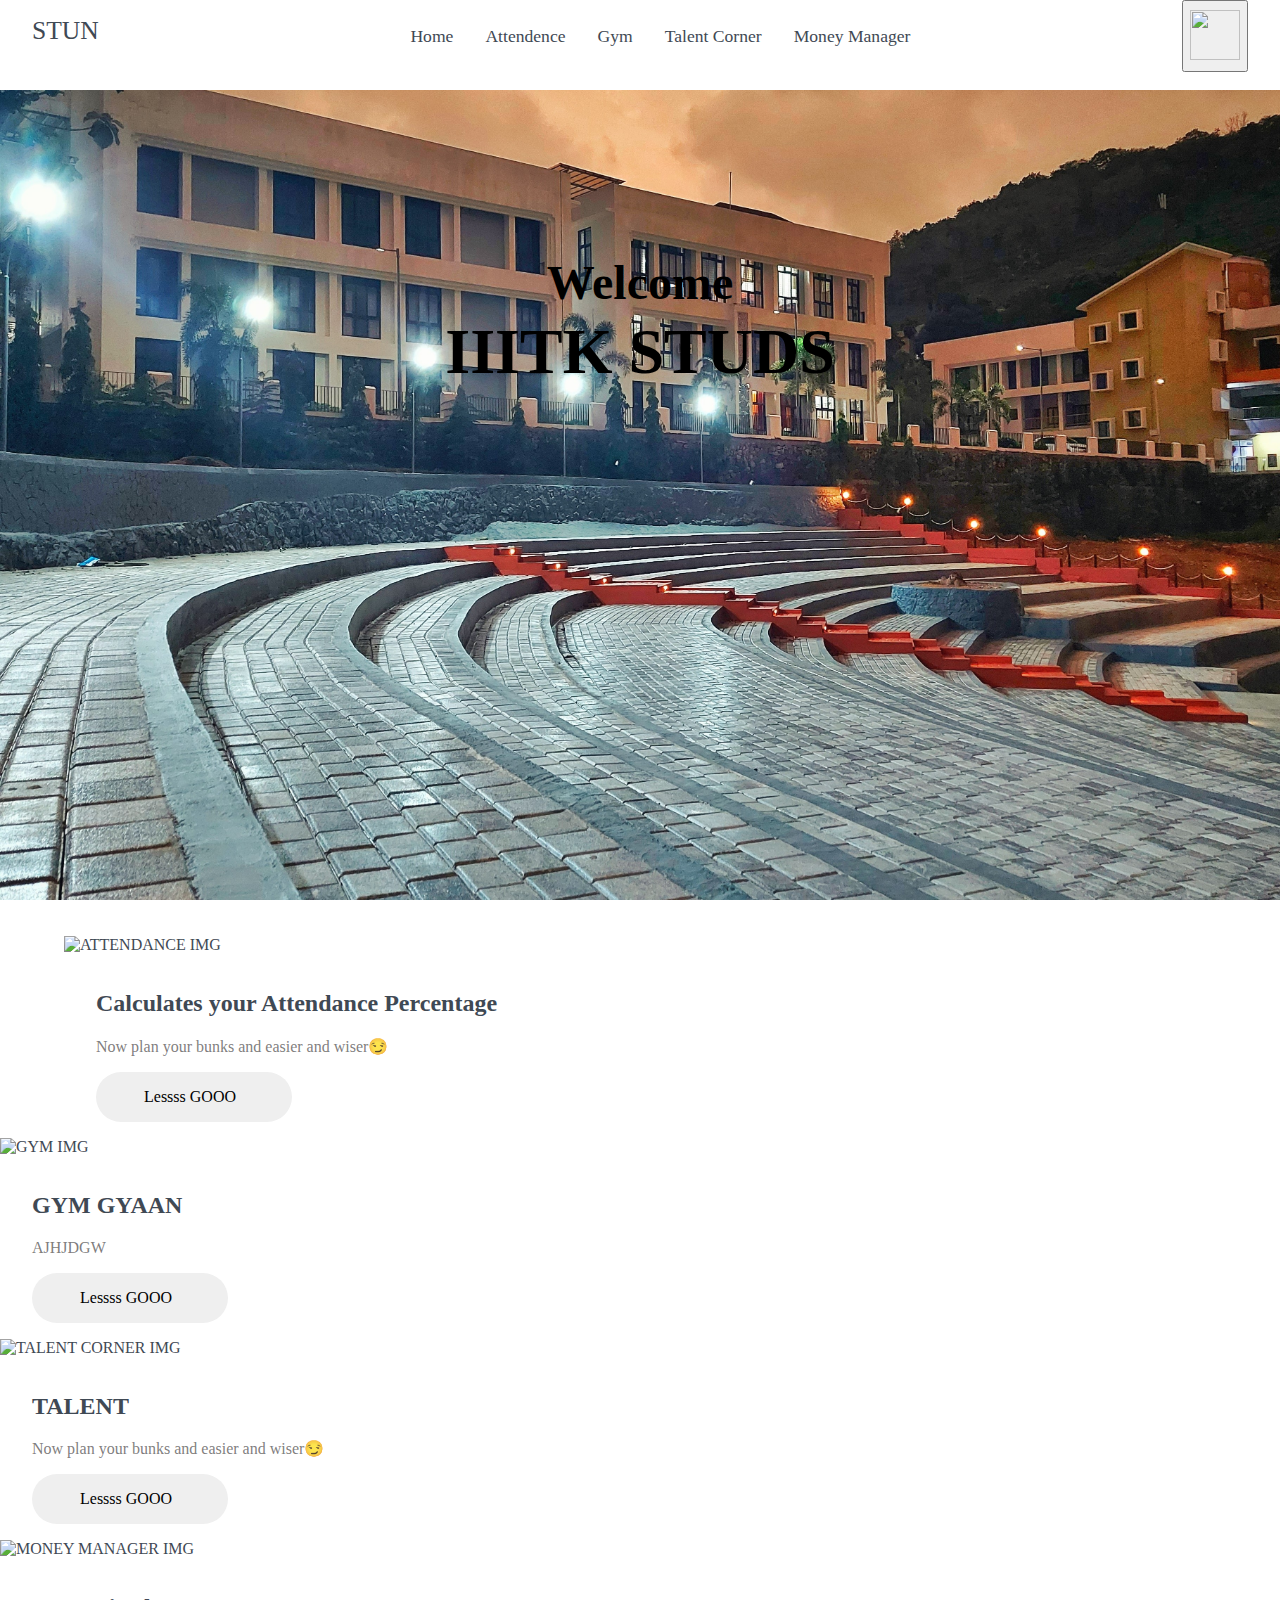
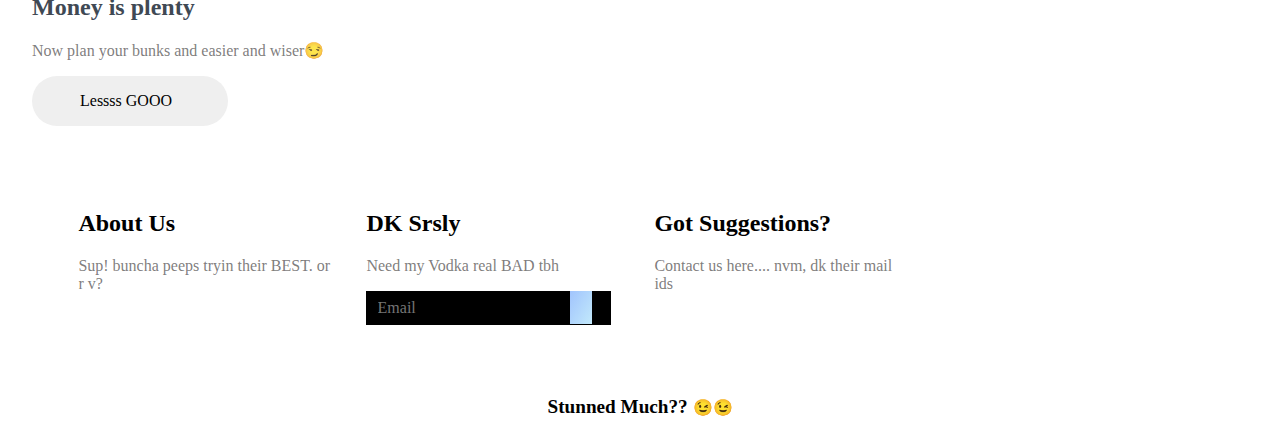
==== landingPg.html @ b0395a04 "Made UI changes" ====
<!DOCTYPE html>
<head>
    <meta charset="UTF-8" />
    <meta http-equiv="X-UA-Compatible" content="IE=edge" />
    <meta name="viewport" content="width=device-width, initial-scale=1.0" />
    <link rel="stylesheet" href="style.css" />
    <title>Stun</title>
    <script src="script.js"></script>
    <!-- Font Awesome Icons -->
    <link rel="stylesheet" href="./CSS/all.css">


    <!-- --------- Owl-Carousel ------------------->
    <link rel="stylesheet" href="./CSS/owl.carousel.min.css">
    <link rel="stylesheet" href="./CSS/owl.theme.default.min.css">

    <!-- ------------ AOS Library ------------------------- -->
    <link rel="stylesheet" href="./CSS/aos.css">

    <!-- Custom Style   -->
    <link rel="stylesheet" href="./CSS/style.css">
    <link rel="stylesheet" href="./CSS/style1.css">

</head>
<body>
    <!-- ----------------------------  Navigation ---------------------------------------------- -->

    <nav class="nav">
        <div class="nav-menu flex-row">
            <div class="nav-brand">
                <a href="#" class="text-gray">STUN</a>
            </div>
            <div class="toggle-collapse">
                <div class="toggle-icons">
                    <i class="fas fa-bars"></i>
                </div>
            </div>
            <div>
                <ul class="nav-items">
                    <li class="nav-link">
                        <a href="#home">Home</a>
                    </li>                   
                    <li class="nav-link">
                        <a href="#attendance">Attendence</a>
                    </li>
                    <li class="nav-link">
                        <a href="#gym">Gym</a>
                    </li>
                    <li class="nav-link">
                        <a href="#talentcorner">Talent Corner</a>
                    </li>
                    <li class="nav-link">
                        <a href="#money">Money Manager</a>
                    </li>
                </ul>
            </div>
            <button id="theme_button">
                <img src="images/dark-mode.png" height="50" width="50"/>
            </button>
            <!-- dark theme-->
        </div>
    </nav>

    <!-- ------------x---------------  Navigation --------------------------x------------------- -->

    <!----------------------------- Main Site Section ------------------------------>

    <main>

    <!------------------------ Site Quote ---------------------->
    <section class ="home">
    <section class="site-title">
        <div class="site-background" data-aos="fade-up" data-aos-delay="100">
            <h3 class="t1">Welcome</h3>
            <h1>IIITK STUDS</h1>
        </div>
    </section>
</section>
    <!------------x----------- Site Quote ----------x----------->
    
        <br> <br>
    <!-- ---------------------- Site Content -------------------------->
    <section id = "attendance">
          <section class="container">
            <!-- <div class="site-content"> -->
                <div class="posts">                     
                     <div class="post-content" data-aos="fade-right" data-aos-delay="200">
                        <a href="##" target="_blank">                    
                         <div class="post-image">
                            
                                <img src="./images/attendance.jpg" class="img" alt="ATTENDANCE IMG" height="300" width="300">
                                                       
                         </div>
                        </div>  
                         <div class="post-title">       
                            <h2> Calculates your Attendance Percentage </h2>                     
                            <p> Now plan your bunks and easier and wiser😏 </p>   
                            <button class="btn post-btn">Lessss GOOO &nbsp; <i class="fas fa-arrow-right"></i></button>                    
                         </div> 
                        </a>                                        
                     
                    </section>                  
                    <!-- ================================================ -->
                    <section id = "gym">
                    <div class="post-content" data-aos="fade-left" data-aos-delay="200">
                        <a href="##" target="_blank">                      
                         <div class="post-image">
                            <div>
                                <img src="./images/gym.png" class="img" alt="GYM IMG" height="300" width="300">
                            </div>                            
                         </div> 
                         <div class="post-title">       
                            <h2> GYM GYAAN </h2>                     
                            <p> AJHJDGW </p>     
                            <button class="btn post-btn">Lessss GOOO &nbsp; <i class="fas fa-arrow-right"></i></button>                          
                         </div>  
                        </a>                       
                    </div>
                </section>
                    <!-- ================================================ -->
                    <section id = "talentcorner">
                    <div class="post-content" data-aos="fade-right" data-aos-delay="200">
                        <a href="##" target="_blank">  
                         <div class="post-image">
                            <div>
                                <img src="./images/talent.jpg" class="img" alt="TALENT CORNER IMG" height="400" width="700">
                            </div>                            
                         </div>
                         <div class="post-title">       
                            <h2> TALENT </h2>                     
                            <p> Now plan your bunks and easier and wiser😏 </p>    
                            <button class="btn post-btn">Lessss GOOO &nbsp; <i class="fas fa-arrow-right"></i></button>                           
                         </div>
                        </a>                           
                    </div>
                </section>
                    <!-- ================================================ -->
                    <section id="money">
                    <div class="post-content" data-aos="fade-left" data-aos-delay="200">
                        <a href="moneyPg.html" target="_blank">  
                         <div class="post-image">
                            <div>
                                <img src="./images/money.jpg" class="img" alt="MONEY MANAGER IMG" height="200" width="300">
                            </div>                            
                         </div>  
                         <div class="post-title">       
                            <h2> Money is plenty </h2>                     
                            <p> Now plan your bunks and easier and wiser😏 </p>    
                            <button class="btn post-btn">Lessss GOOO &nbsp; <i class="fas fa-arrow-right"></i></button>                           
                         </div>   
                        </a>                      
                    </div>
                </section>
                    <!-- ================================================ -->              
                </div>
                
           <!-- </div> -->
        </section>

        <!-- -----------x---------- Site Content -------------x------------>

    </main>

    <!---------------x------------- Main Site Section ---------------x-------------->

    <!-- --------------------------- Footer ---------------------------------------- -->

    <footer class="footer">
        <div class="container">
            <div class="about-us" data-aos="fade-right" data-aos-delay="200">
                <h2>About Us</h2>
                <p>Sup! buncha peeps tryin their BEST. or r v?</p>
            </div>
            <div class="newsletter" data-aos="fade-right" data-aos-delay="200">
                <h2>DK Srsly</h2>
                <p>Need my Vodka real BAD tbh</p>
                <div class="form-element">
                    <input type="text" placeholder="Email"><span><i class="fas fa-chevron-right"></i></span>
                </div>
            </div>
            <div class="follow" data-aos="fade-left" data-aos-delay="200">
                <h2>Got Suggestions?</h2>
                <p>Contact us here.... nvm, dk their mail ids</p>
                <div class="social text-gray">
                    <a href="https://www.instagram.com/nnl.keerthana/" target="_blank"><i class="fab fa-instagram"></i></a>
                    <a href="#" target="_blank"><i class="fab fa-twitter"></i></a>
                    <a href="https://www.youtube.com/channel/UCWtml6I-F-uor3_8XNtF2CA" target="_blank"><i class="fab fa-youtube"></i></a>
                    <a href="https://www.linkedin.com/in/keerthana-n-377a0b229" target="_blank"><i class="fab fa-linkedin"></i></a>
                    <a href="https://github.com/NNL-Keerthana" target="_blank"><i class="fab fa-github"></i></a>
                </div>
            </div>
        </div>
        <div class="rights flex-row">
            <h4 class="white">                
                <big> Stunned Much?? </big> 😉😉
            </h4>                
        </div>
        </div>
        <div class="move-up">
            <span><i class="fas fa-arrow-circle-up fa-2x"></i></span>
        </div>
    </footer>

    <!-- -------------x------------- Footer --------------------x------------------- -->

    <!-- Jquery Library file -->
    <script src="./js/Jquery3.4.1.min.js"></script>

    <!-- --------- Owl-Carousel js ------------------->
    <script src="./js/owl.carousel.min.js"></script>

    <!-- ------------ AOS js Library  ------------------------- -->
    <script src="./js/aos.js"></script>

    <!-- Custom Javascript file -->
    <script src="./js/main.js"></script>

    <script src="./js/script.js"></script>
</body>
---- CSS/style.css ----
@import url('../css/fonts.css');


html, body{
    margin: 0%;
    box-sizing: border-box;
    overflow-x: hidden;
}

:root{

    /*      Theme colors        */
    --text-gray: #3f4954;
    --text-light : #686666da;
    /* --bg-color: #0f0f0f;
    --white: #ffffff; */
    --midnight: #104f55; 

    /* gradient color   */
    --sky: linear-gradient(120deg, #a1c4fd 0%, #c2e9fb 100%);

    /*      theme font-family   */
    --Abel: 'Abel', cursive;
    --Anton: 'Anton', cursive;
    --Josefin : 'Josefin', cursive;
    --Lexend: 'Lexend', cursive;
    --Livvic : 'Livvic', cursive;
}


/* ---------------- Global Classes ---------------*/

a{
    text-decoration: none;
    color: var(--text-gray);
}

.flex-row{
    display: flex;
    flex-direction: row;    
    flex-wrap: wrap;
}

ul{
    list-style-type: none;
}

h1{
    font-family: var(--Lexend);
    font-size: 4rem;
}

h2{
    font-family: var(--Lexend);
}

h3{
    font-family: var(--Abel);
    font-size: 1.5rem;
}

h3.t1{
    font-family: var(--Abel);
    font-size: 3rem;
}

button.btn{
    border: none;
    border-radius: 2rem;
    padding: 1rem 3rem;
    font-size: 1rem;
    font-family: var(--Livvic);
    cursor: pointer;
}

span{
    font-family: var(--Abel);
}

.container{
    margin: 0 5vw;
}

.text-gray{
    color: var(--text-gray);
}

.white{
    color: var(--white);
}

p{
    font-family: var(--Lexend);
    color: var(--text-light);
}


/* ------x------- Global Classes -------x-------*/

/* --------------- navbar ----------------- */

.nav{
    background: white;
    padding: 0 2rem;
    height: 0rem;
    min-height: 10vh;
    overflow: hidden;
    transition: height 1s ease-in-out;
}

.nav .nav-menu{    
    justify-content: space-between;
}

.nav .toggle-collapse{
    position: absolute;
    top: 0%;
    width: 90%;
    cursor: pointer;
    display: none;
}

.nav .toggle-collapse .toggle-icons{
    display: flex;
    justify-content: flex-end;
    padding: 1.7rem 0;
}

.nav .toggle-collapse .toggle-icons i{
    font-size: 1.4rem;
    color: var(--text-gray);
}

.collapse{
    height: 30rem;
}

.nav .nav-items{
    display: flex;
    margin: 0;
}

.nav .nav-items .nav-link{
    padding: 1.6rem 1rem;
    font-size: 1.1rem;
    position: relative;
    font-family: var(--Abel);
    font-size: 1.1rem;
}

.nav .nav-items .nav-link:hover{
    background-color: var(--midnight);
}

.nav .nav-items .nav-link:hover a{
    color: var(--white);
}

.nav .nav-brand a{
    font-size: 1.6rem;
    padding: 1rem 0;
    display: block;
    font-family: var(--Lexend);
    font-size: 1.6rem;
}

.nav .social{
    padding: 1.4rem 0
}

.nav .social i{
    padding: 0 .2rem;
}

.nav .social i:hover{
    color: #a1c4cf;
}

/*
.dropdown {
    float: left;
    overflow: hidden;
  }
  
  .dropdown .dropbtn {
    border: none;
    outline: none;
    padding-top: 1.6rem;
    font-size: 1.1rem;
    background-color: white;
    position: relative;
    color: var(--text-gray);
    font-family: var(--Abel);
    margin: 0;
  }
  
  .navbar a:hover, .dropdown:hover .dropbtn {
    background-color: var(--midnight);
    color: var(--white);
  }
  
  .dropdown-content {
    display: none;
    position: absolute;
    background-color: #6561aa;
    min-width: 160px;
    box-shadow: 0px 8px 16px 0px rgba(0,0,0,0.2);
    z-index: 1;
  }
  
  .dropdown-content a {
    float: none;
    color: black;
    padding: 12px 16px;
    text-decoration: none;
    display: block;
    text-align: left;
  }
  
  .dropdown-content a:hover {
    background-color: #ddd;
  }
  
  .dropdown:hover .dropdown-content {
    display: block;
  } */

/* -------x------- navbar ---------x------- */


/* ----------------- Main Content----------- */

/* --------------- Site title ---------------- */
main .site-title{
    background: url('/images/Oat.jpeg');
    background-size: cover;
    height: 90vh;
    display: flex;
    justify-content: center;
}

main .site-title .site-background{
    padding-top: 10rem;
    text-align: center;
}

main .site-title h1, h3{
    margin: .3rem;
}

/* --------x------ Site title --------x------- */

/* --------------- Blogpage title ---------------- */
main .blogpage-title{
    background-size: cover;
    height: 55vh;
    display: flex;
    justify-content: center;
}

main .blogpage-title .blogpage-background{
    padding-top: 10rem;
    text-align: center;
}

main .blogpage-title h3{
    margin: .3rem;
}

/* --------x------ Blogpage title --------x------- */

/* ---------------- Site Content ----------------*/
/*
main .site-content{
    display: grid;
    grid-template-columns: 70% 30%;
}
*/
main .post-content{
    width: 100%;    
}

main .site-content .post-content > .post-image, .post-title{
    padding: 1rem 2rem;
    position: relative;
}

main .site-content .post-content > .post-image .post-info{
    background: var(--sky);
    padding: 1rem;
    position: absolute;
    bottom: 0%;
    left: 20vw;
    border-radius: 3rem;
}

main .site-content .post-content > .post-image > div{
    overflow: hidden;
}

main .site-content .post-content > .post-image .img{
    transition: all 1s ease;    
}  

main .site-content .post-content > .post-image .img:hover{
    transform: scale(1.1);
}

main .post-content .post-title a{
    font-family: var(--Anton);
    font-size: 1.5rem;
}

.site-content .post-content .post-title .post-btn{
    border-radius: 0;
    padding: .7rem 1.5rem;
    background: var(--sky);
}

/* -------x-------- Site Content --------x-------*/

/* ---------------- Blog Page Content ----------------*/

.blogpage-content{
    margin-bottom: 20px;
}

.date{
    color: black;
    letter-spacing: 0.2rem;
    text-transform: uppercase;
    font-weight: 600;
}

.para{
    border-left: 5px solid #2370a5;
    padding-left: 5px;
}



/* --------x-------- Blog Page Content ---------x-------*/

/* ---------x------- Main Content -----x----- */


/* ----------------- Footer --------------------- */

footer.footer{
    height: 100%;
    background: var(--bg-color);
    position: relative;
}

footer.footer .container{
    display: grid;
    grid-template-columns: repeat(4, 1fr);
}

footer.footer .container > div{
    flex-grow: 1;
    flex-basis: 0;
    padding: 3rem .9rem;
}

footer.footer .container h2{
    color: var(--white);
}

footer.footer .newsletter .form-element{
    background: black;
    display: inline-block;
}

footer.footer .newsletter .form-element input{
    padding: .5rem .7rem;
    border: none;
    background: transparent;
    color: white;
    font-family: var(--Josefin);
    font-size: 1rem;
    width: 74%;
}

footer.footer .newsletter .form-element span{
    background: var(--sky);
    padding: .5rem .7rem;
    cursor: pointer;
}

footer.footer .instagram div > img{
    display: inline-block;
    width: 25%;
    height: 50%;
    margin: .3rem .4rem;
}

footer.footer .follow div i{
    color: var(--white);
    padding: 0 .4rem;
}

footer.footer .rights{
    justify-content: center;
    font-family: var(--Josefin);
}

footer.footer .rights h4 a{
    color: var(--white);
}

footer.footer .move-up{
    position: absolute;
    right: 6%;
    top: 50%;
}

footer.footer .move-up span{
    color: var(--midnight);
}

footer.footer .move-up span:hover{
    color: var(--white);
    cursor: pointer;
}

/* ---------x------- Footer ----------x---------- */

/*              Viewport less then or equal to 1130px            */

@media only screen and (max-width: 1130px){
    .site-content .post-content > .post-image .post-info{
        left: 2rem !important;
        bottom: 1.2rem !important;
        border-radius: 0% !important;
    }

    .site-content .sidebar .popular-post .post-info{
        display: none !important;
    }

    footer.footer .container{
        grid-template-columns: repeat(2, 1fr);
    }

}

/*      x       Viewport less then or equal to 1130px    x     */


/*              Viewport less then or equal to 750px            */

@media only screen and (max-width: 750px){
    .nav .nav-menu, .nav .nav-items{
        flex-direction: column;
    }

    .nav .toggle-collapse{
        display: initial;
    }

    main .site-content{
        grid-template-columns: 100%;
    }

    footer.footer .container{
        grid-template-columns: repeat(1, 1fr);
    }

}


/*        x      Viewport less then or equal to 750px       x     */


/*              Viewport less then or equal to 520px            */

@media only screen and (max-width: 520px){
    main .blog{
        height: 125vh;
    }

    .site-content .post-content > .post-image .post-info{
        display: none;
    }

    footer.footer .container > div{
        padding:  1rem .9rem !important;
    }

    footer .rights{
        padding: 0 1.4rem;
        text-align: center;
    }

    nav .toggle-collapse{
        width: 80% !important;
    }

}
.home {
    
        background-image: url("")
      }

/*        x      Viewport less then or equal to 520px       x     */
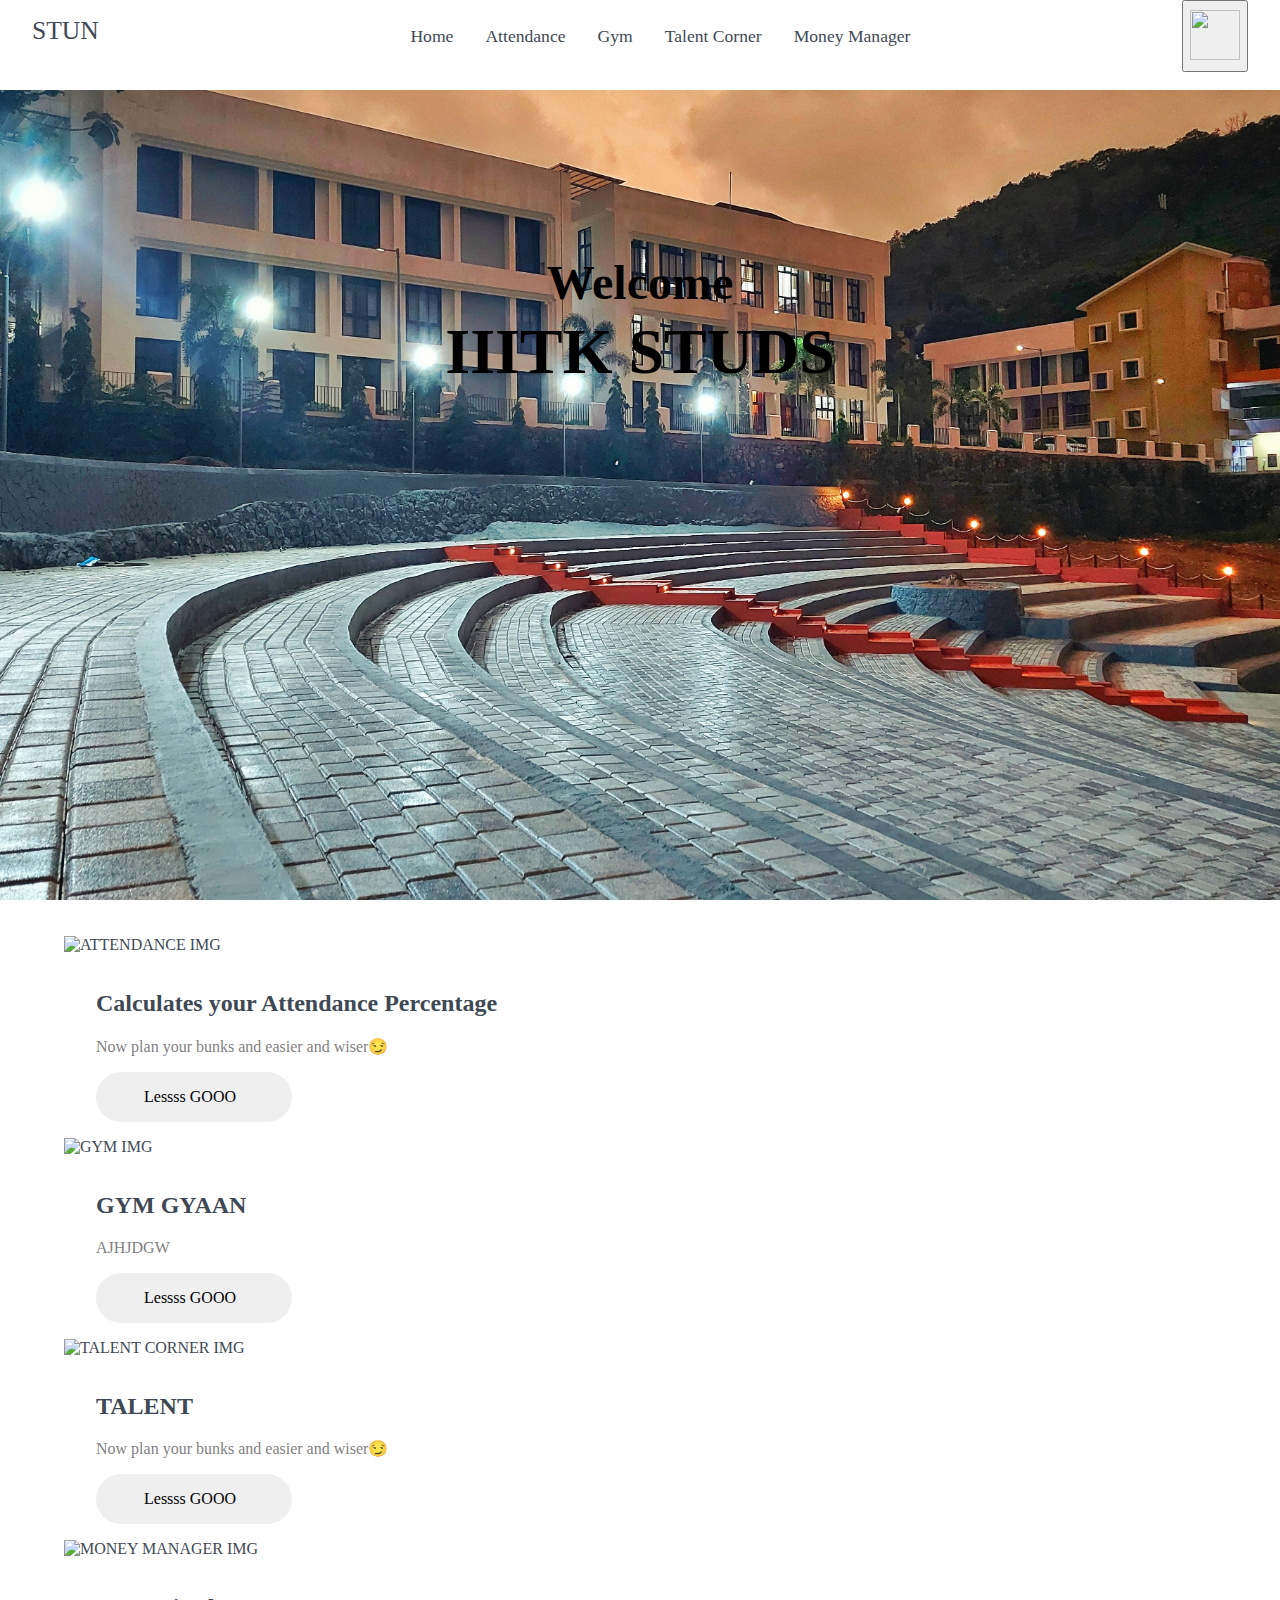
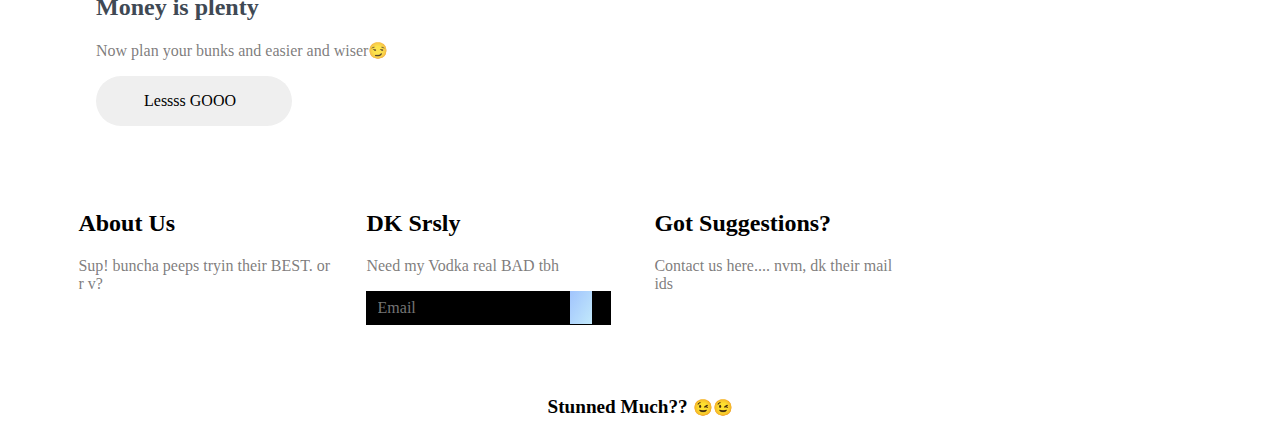
==== commit 6443a09c: "Update landingPg.html" ====
--- a/landingPg.html
+++ b/landingPg.html
@@ -41,7 +41,7 @@
                         <a href="#home">Home</a>
                     </li>                   
                     <li class="nav-link">
-                        <a href="#attendance">Attendence</a>
+                        <a href="#attendance">Attendance</a>
                     </li>
                     <li class="nav-link">
                         <a href="#gym">Gym</a>
@@ -80,11 +80,11 @@
     
         <br> <br>
     <!-- ---------------------- Site Content -------------------------->
-    <section id = "attendance">
+    
           <section class="container">
             <!-- <div class="site-content"> -->
                 <div class="posts">                     
-                     <div class="post-content" data-aos="fade-right" data-aos-delay="200">
+                     <div class="post-content attendance" data-aos="fade-right" data-aos-delay="200">
                         <a href="##" target="_blank">                    
                          <div class="post-image">
                             
@@ -97,12 +97,12 @@
                             <p> Now plan your bunks and easier and wiser😏 </p>   
                             <button class="btn post-btn">Lessss GOOO &nbsp; <i class="fas fa-arrow-right"></i></button>                    
                          </div> 
-                        </a>                                        
+                        </a>                             
                      
-                    </section>                  
+                                     
                     <!-- ================================================ -->
-                    <section id = "gym">
-                    <div class="post-content" data-aos="fade-left" data-aos-delay="200">
+                    
+                    <div class="post-content gym" data-aos="fade-left" data-aos-delay="200">
                         <a href="##" target="_blank">                      
                          <div class="post-image">
                             <div>
@@ -116,10 +116,10 @@
                          </div>  
                         </a>                       
                     </div>
-                </section>
+                
                     <!-- ================================================ -->
-                    <section id = "talentcorner">
-                    <div class="post-content" data-aos="fade-right" data-aos-delay="200">
+                    
+                    <div class="post-content talentcorner" data-aos="fade-right" data-aos-delay="200">
                         <a href="##" target="_blank">  
                          <div class="post-image">
                             <div>
@@ -133,10 +133,10 @@
                          </div>
                         </a>                           
                     </div>
-                </section>
+                
                     <!-- ================================================ -->
-                    <section id="money">
-                    <div class="post-content" data-aos="fade-left" data-aos-delay="200">
+                    
+                    <div class="post-content money" data-aos="fade-left" data-aos-delay="200">
                         <a href="moneyPg.html" target="_blank">  
                          <div class="post-image">
                             <div>
@@ -150,7 +150,7 @@
                          </div>   
                         </a>                      
                     </div>
-                </section>
+                
                     <!-- ================================================ -->              
                 </div>
                 
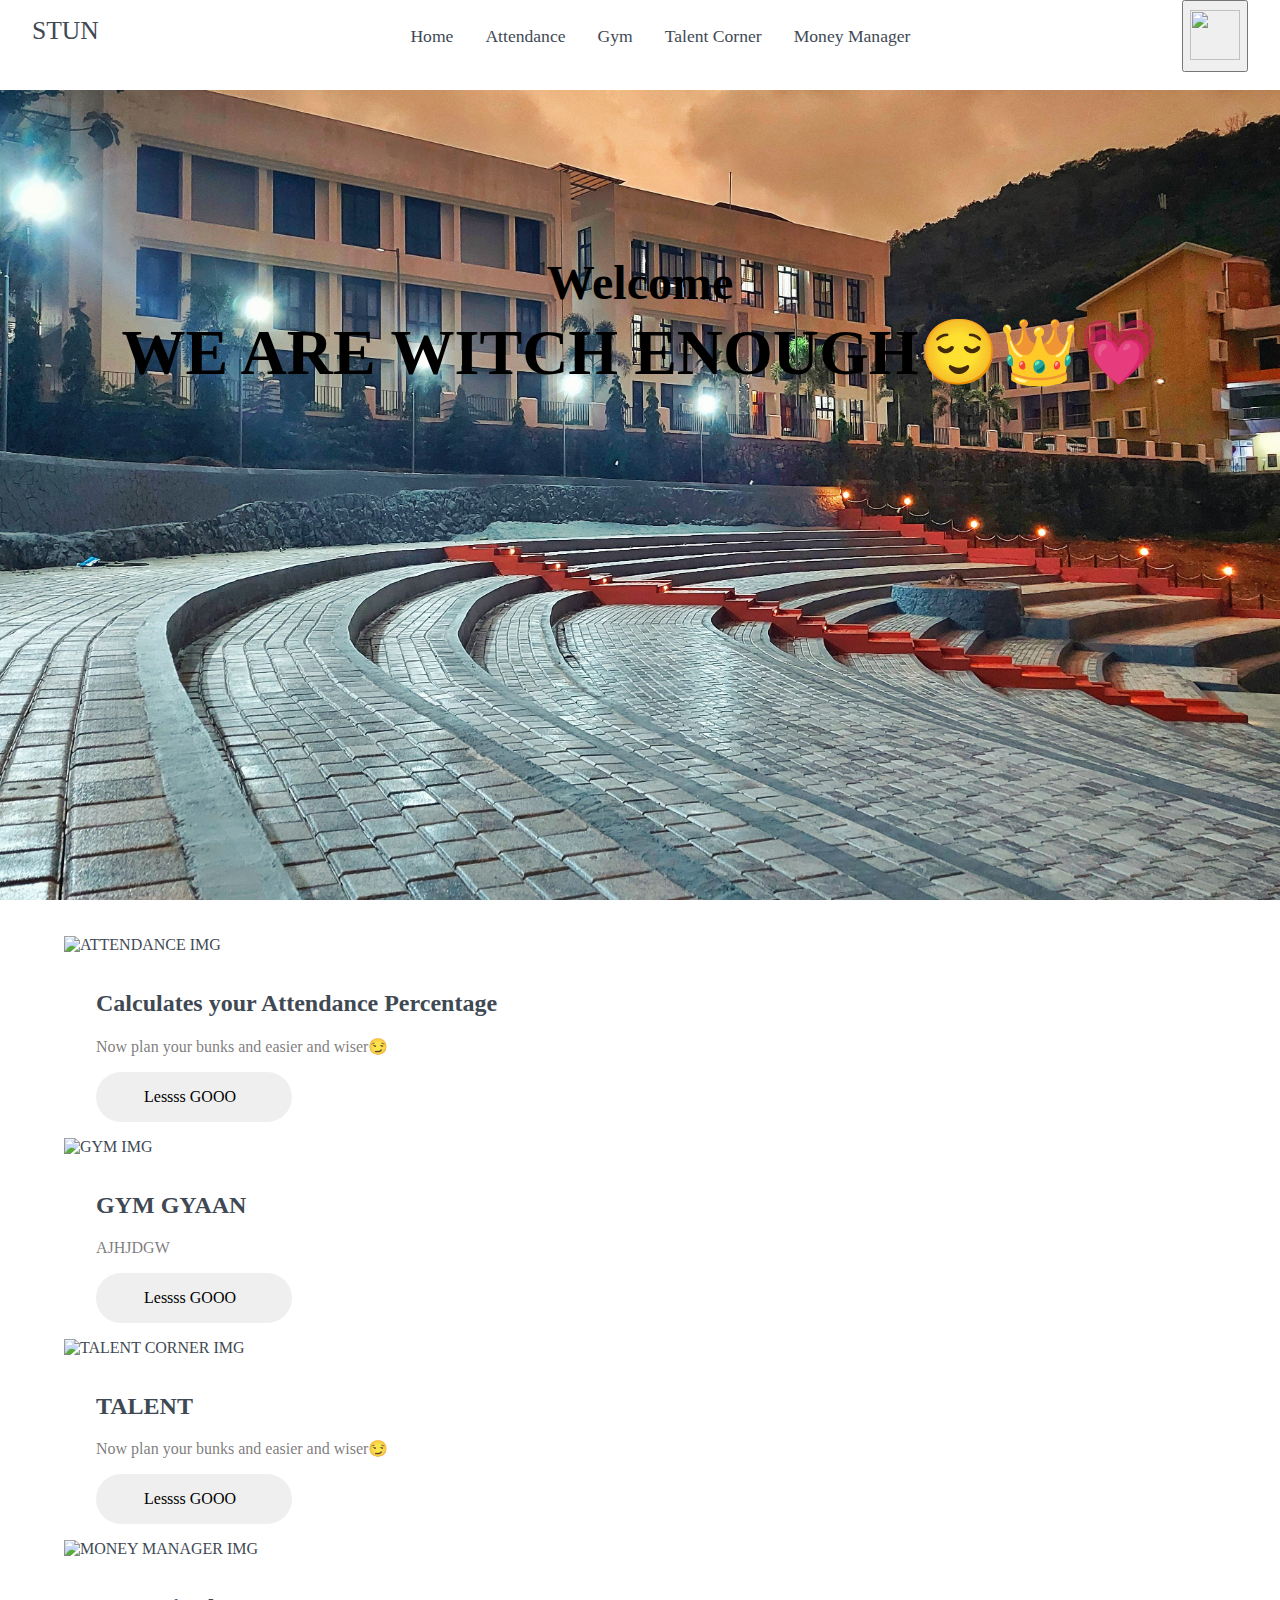
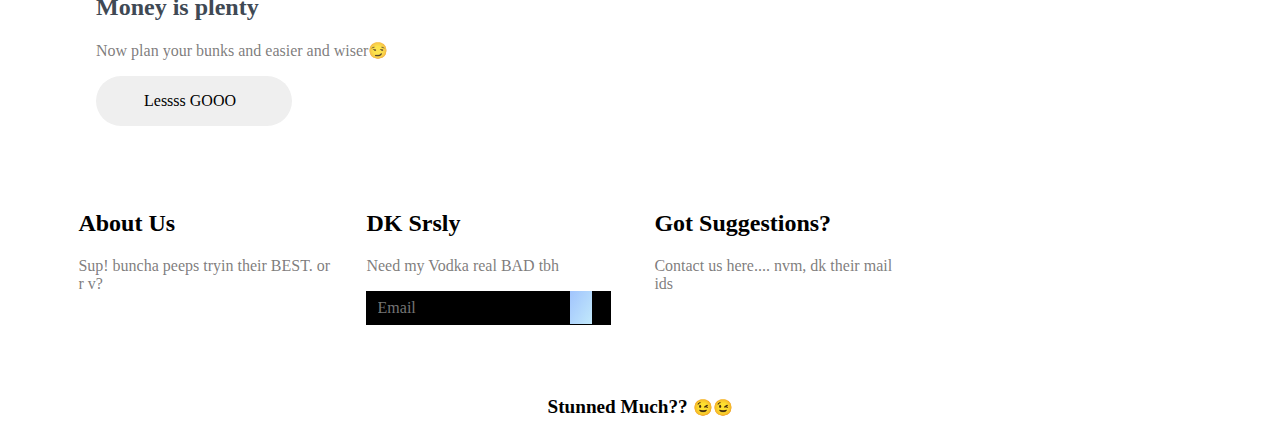
==== commit d4d721df: "Update landingPg.html" ====
--- a/landingPg.html
+++ b/landingPg.html
@@ -72,7 +72,7 @@
     <section class="site-title">
         <div class="site-background" data-aos="fade-up" data-aos-delay="100">
             <h3 class="t1">Welcome</h3>
-            <h1>IIITK STUDS</h1>
+            <h1>WE ARE WITCH ENOUGH😌👑💗</h1>
         </div>
     </section>
 </section>
